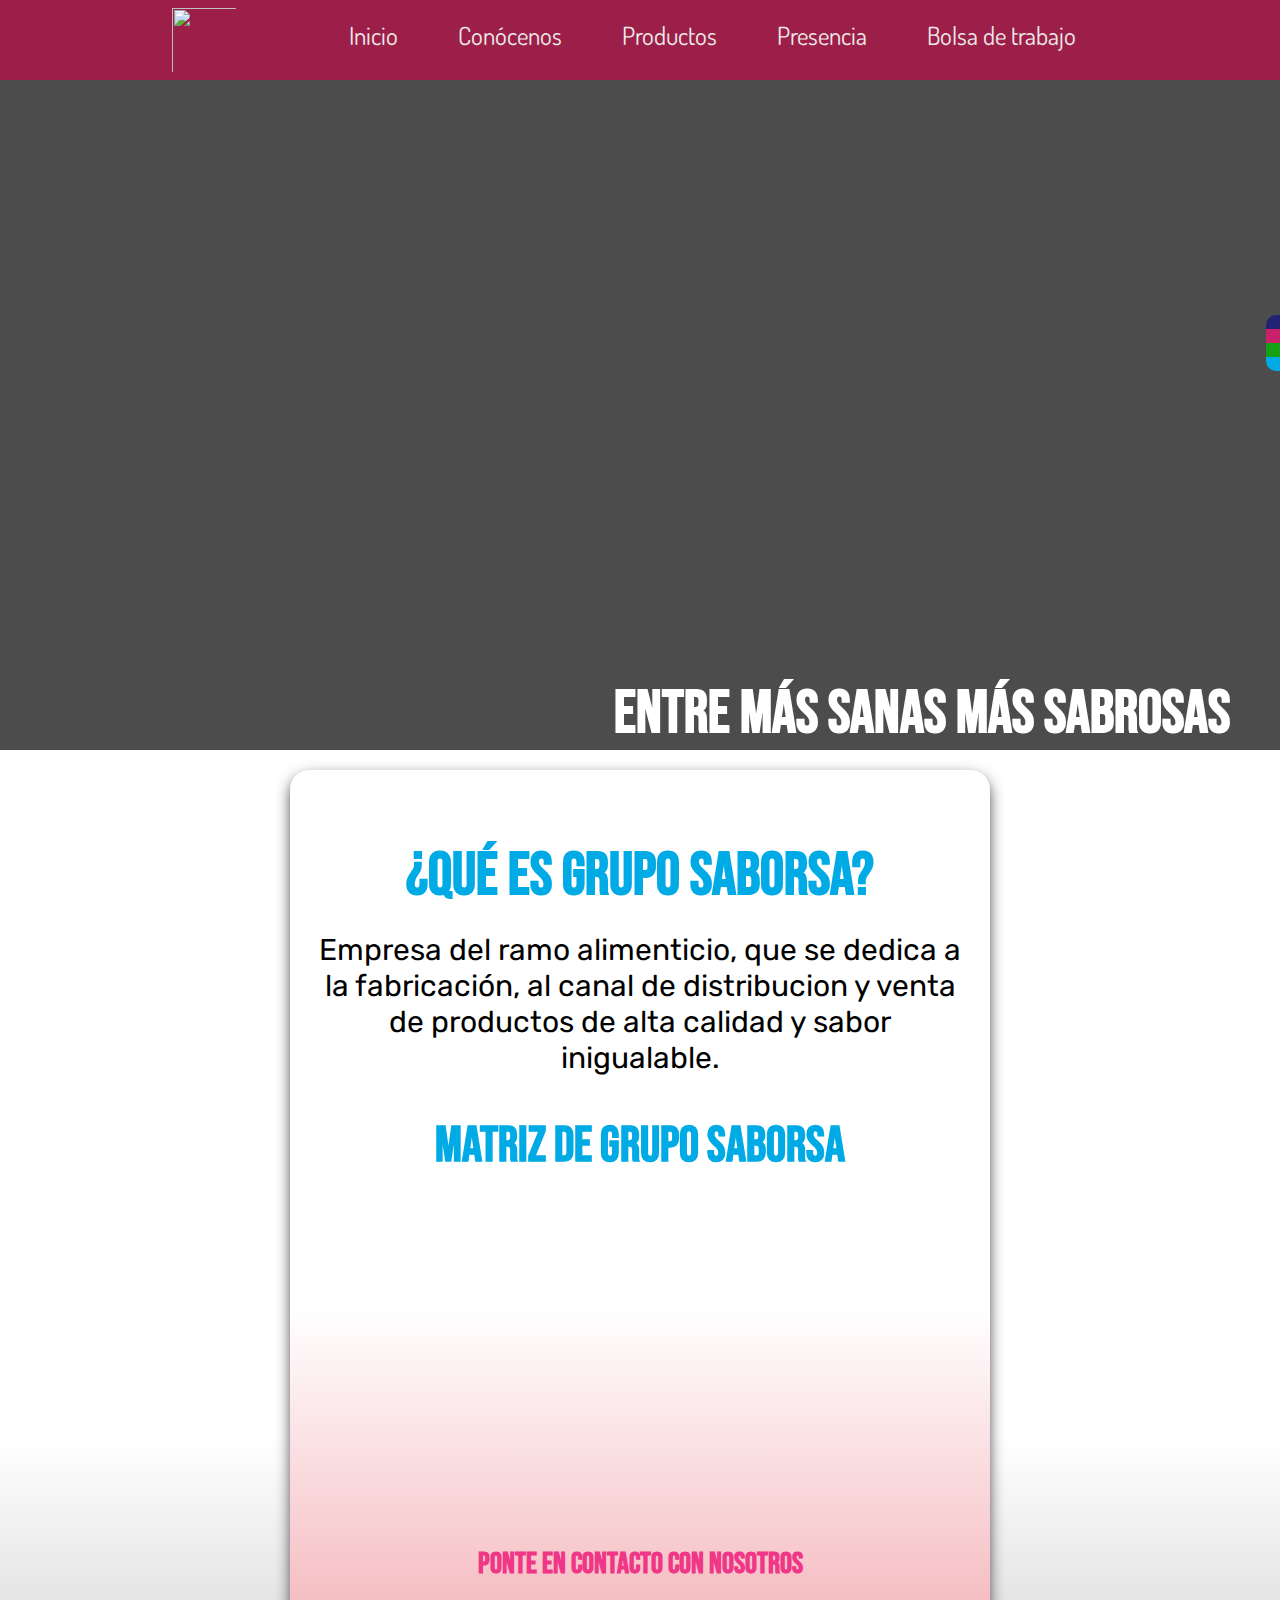
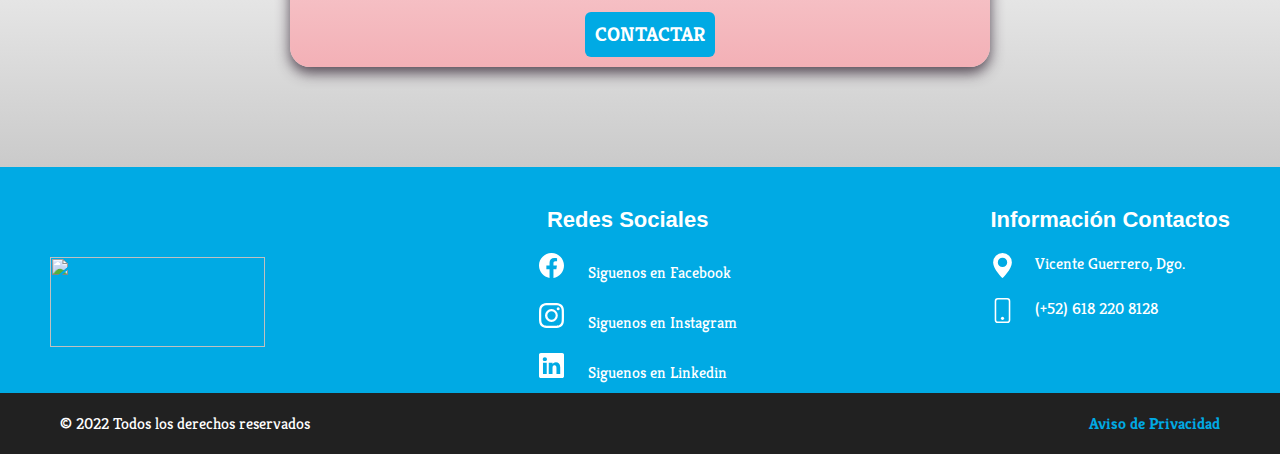
==== index.html @ 7514aa51 "Bolsa" ====
<!DOCTYPE html>
<html lang="en">

<head>
    <meta charset="UTF-8">
    <meta http-equiv="X-UA-Compatible" content="IE=edge">
    <meta name="viewport" content="width=device-width, initial-scale=1.0">
    <title>Grupo Saborsa</title>


    
   
    <!--tipo de letra sacada de google font-->
    <link rel="preconnect" href="https://fonts.googleapis.com">
    <link rel="preconnect" href="https://fonts.gstatic.com" crossorigin>
   
    <link href="https://fonts.googleapis.com/css2?family=Roboto&display=swap" rel="stylesheet">
    <link href="https://fonts.googleapis.com/css2?family=Bebas+Neue&display=swap" rel="stylesheet">
    <link href="https://fonts.googleapis.com/css2?family=Dosis&display=swap" rel="stylesheet">
    <link href="https://fonts.googleapis.com/css2?family=Rubik&display=swap" rel="stylesheet">
    <!---->
  

    


    <link
        href="https://fonts.googleapis.com/css2?family=Kreon:wght@400;700&family=Krub:wght@400;700&family=Staatliches&display=swap"
        rel="stylesheet">
    <!--tipo de letra sacada de google font-->

    <!--Iconos (Hamburguesa y social bar)-->
    <script src="https://kit.fontawesome.com/2c9258359f.js" crossorigin="anonymous"></script>

    <!--Mandamos llamar las hojas de estilo-->
    <link rel="stylesheet" href="fonts.css">
    <link rel="stylesheet" href="css/normalize.css">
    
      
    <!--Para que el sitio web o la hoja cargue mas rapido-->
    <link rel="preload" href="css/styleind.css" as="stlye">
    <link href="css/styleind.css" rel="stylesheet">
    <script defer src="index.js"></script>
    <meta name="viewport" content="width=device-width, initial-scale=1.0">
    <!--Para enlazar la hoja de stilo de index y que se refleje el diseño-->
</head>

<body>
    <!--NAVEGACION PRINCIPAL-->
    <header class="header">
        <nav class="nav">
        <a href="index.html" class="logo nav-link"><img src="img/LogoSBRSA.svg" alt=""></a>
        <button class="nav-toggle" aria-label="Abrir menú">
            <i class="fa-solid fa-bars"></i>
        </button>       
         <ul class="nav-menu nav-menu_visible">
            <li class="nav-menu-item">
                
                <a href="index.html" class="nav-menu-linkc1 nav-menu-link nav-link nav-menu-link_active">Inicio </a>
            </li>
            <li class="nav-menu-item">
                <a href="nosotros.html" class="nav-menu-linkc2 nav-menu-link nav-link nav-menu-link_active">Conócenos</a>
            </li>
            <li class="nav-menu-item">
                <a href="productos.html" class="nav-menu-linkc3 nav-menu-link nav-link nav-menu-link_active">Productos</a>
            </li>
            <li class="nav-menu-item">
                <a href="presencia.html" class="nav-menu-linkc4 nav-menu-link nav-link nav-menu-link_active">Presencia</a>
            </li>
            <li class="nav-menu-item">
                <a href="bolsa.html" class="nav-menu-linkc5 nav-menu-link nav-link nav-menu-link_active">Bolsa de trabajo</a>
            </li>
            </ul>
        </nav>
    </header>
    <div class="social-bar">
        <a href="https://www.facebook.com/Grupo-Saborsa-110741377247389/" class="icon icon-facebook" target="_blank"></a>
        <a href="https://www.instagram.com/gruposaborsa/?hl=es" class="icon icon-instagram" target="_blank"></a>
        <a href="https://api.whatsapp.com/send?phone=+526182208128" class="icon icon-whatsapp" target="_blank"></a>
        <a href="https://www.linkedin.com/in/marteking-gruposaborsa-627832205" class="icon icon-linkedin" target="_blank"></a>
    </div>
    <!--TERMINA NAVEGACION-->



    <section class="imagenlog">
        <div class="contenido-imagenlog">
            <!--insertar aquí imagen principal-->
            <h1 class="titulo-blanco">Entre más sanas más sabrosas</h1>
            <!--slogan-->
        </div>
    </section>

    <main class="contenedor sombra">
        <section>
            <div class="informacion-principal">
                <h2>¿Qué es Grupo Saborsa?</h2>
                <p id="parrafo1"> Empresa del ramo
                    alimenticio, que se dedica a la fabricación,
                    al canal de distribucion y venta de productos de alta
                    calidad y sabor inigualable.</p>
            </div>
        </section>

        <section>
            <h3>Matriz de Grupo Saborsa</h3>
            <!--insertar mapa-->
            <!--GOOGLE MAPS-->


        </section>

        <iframe class="contenedor maps"
            src="https://www.google.com/maps/embed?pb=!1m18!1m12!1m3!1d3652.451472829646!2d-103.99007168574595!3d23.731274695425153!2m3!1f0!2f0!3f0!3m2!1i1024!2i768!4f13.1!3m3!1m2!1s0x869b68dc597d73ab%3A0xc7b561f9e8194138!2sFrancisco%20I.%20Madero%20115%2C%20Zona%20Centro%2C%2034890%20Vicente%20Guerrero%2C%20Dgo.!5e0!3m2!1ses!2smx!4v1644971127202!5m2!1ses!2smx"
            width="400" height="300" style="border:0;" allowfullscreen="" loading="lazy"></iframe>


        <section>
            <h4>Ponte en contacto con nosotros</h4>
            
        </section>

        <a class="botonContacto" href="mailto:contacto@saborsa.mx">Contactar</a>

       
    </main>

    <!--PIE DE PÁGINA-->

    <!--AQUÍ EMPIEZA EL PIE DE PÁGINA-->
    <footer>
        <div class="container-principal">
            <div class="container">
                <!--LOGO-->
                <div class="colum1">
                    <img src="img/saborsablancas.png" class="saborsa-final">
                </div>
                <!--REDES SOCIALES-->
                <div class="colum2">
                    <h5>
                        Redes Sociales
                    </h5>
                    <div class="fila">
                       <a href="https://www.facebook.com/Grupo-Saborsa-110741377247389/"> <svg xmlns="http://www.w3.org/2000/svg" width="25" height="25" fill="currentColor"
                            class="bi bi-facebook formatoicon" viewBox="0 0 16 16">
                            <path
                                d="M16 8.049c0-4.446-3.582-8.05-8-8.05C3.58 0-.002 3.603-.002 8.05c0 4.017 2.926 7.347 6.75 7.951v-5.625h-2.03V8.05H6.75V6.275c0-2.017 1.195-3.131 3.022-3.131.876 0 1.791.157 1.791.157v1.98h-1.009c-.993 0-1.303.621-1.303 1.258v1.51h2.218l-.354 2.326H9.25V16c3.824-.604 6.75-3.934 6.75-7.951z" />
                        </svg>
                        <label class="enlaceformato">Siguenos en Facebook </label></a>
                    </div>

                    <div class="fila">
                       <a href="https://www.instagram.com/gruposaborsa/?hl=es"> <svg xmlns="http://www.w3.org/2000/svg" width="25" height="25" fill="currentColor"
                            class="bi bi-instagram formatoicon" viewBox="0 0 16 16">
                            <path
                                d="M8 0C5.829 0 5.556.01 4.703.048 3.85.088 3.269.222 2.76.42a3.917 3.917 0 0 0-1.417.923A3.927 3.927 0 0 0 .42 2.76C.222 3.268.087 3.85.048 4.7.01 5.555 0 5.827 0 8.001c0 2.172.01 2.444.048 3.297.04.852.174 1.433.372 1.942.205.526.478.972.923 1.417.444.445.89.719 1.416.923.51.198 1.09.333 1.942.372C5.555 15.99 5.827 16 8 16s2.444-.01 3.298-.048c.851-.04 1.434-.174 1.943-.372a3.916 3.916 0 0 0 1.416-.923c.445-.445.718-.891.923-1.417.197-.509.332-1.09.372-1.942C15.99 10.445 16 10.173 16 8s-.01-2.445-.048-3.299c-.04-.851-.175-1.433-.372-1.941a3.926 3.926 0 0 0-.923-1.417A3.911 3.911 0 0 0 13.24.42c-.51-.198-1.092-.333-1.943-.372C10.443.01 10.172 0 7.998 0h.003zm-.717 1.442h.718c2.136 0 2.389.007 3.232.046.78.035 1.204.166 1.486.275.373.145.64.319.92.599.28.28.453.546.598.92.11.281.24.705.275 1.485.039.843.047 1.096.047 3.231s-.008 2.389-.047 3.232c-.035.78-.166 1.203-.275 1.485a2.47 2.47 0 0 1-.599.919c-.28.28-.546.453-.92.598-.28.11-.704.24-1.485.276-.843.038-1.096.047-3.232.047s-2.39-.009-3.233-.047c-.78-.036-1.203-.166-1.485-.276a2.478 2.478 0 0 1-.92-.598 2.48 2.48 0 0 1-.6-.92c-.109-.281-.24-.705-.275-1.485-.038-.843-.046-1.096-.046-3.233 0-2.136.008-2.388.046-3.231.036-.78.166-1.204.276-1.486.145-.373.319-.64.599-.92.28-.28.546-.453.92-.598.282-.11.705-.24 1.485-.276.738-.034 1.024-.044 2.515-.045v.002zm4.988 1.328a.96.96 0 1 0 0 1.92.96.96 0 0 0 0-1.92zm-4.27 1.122a4.109 4.109 0 1 0 0 8.217 4.109 4.109 0 0 0 0-8.217zm0 1.441a2.667 2.667 0 1 1 0 5.334 2.667 2.667 0 0 1 0-5.334z" />
                        
                         
                            </svg>
                       
                        <label>Siguenos en Instagram </label></a>
                    </div>

                    <div class="fila">
                       <a href="https://www.linkedin.com/in/marteking-gruposaborsa-627832205"> <svg xmlns="http://www.w3.org/2000/svg" width="25" height="25" fill="currentColor"
                            class="bi bi-linkedin formatoicon" viewBox="0 0 16 16">
                            <path
                                d="M0 1.146C0 .513.526 0 1.175 0h13.65C15.474 0 16 .513 16 1.146v13.708c0 .633-.526 1.146-1.175 1.146H1.175C.526 16 0 15.487 0 14.854V1.146zm4.943 12.248V6.169H2.542v7.225h2.401zm-1.2-8.212c.837 0 1.358-.554 1.358-1.248-.015-.709-.52-1.248-1.342-1.248-.822 0-1.359.54-1.359 1.248 0 .694.521 1.248 1.327 1.248h.016zm4.908 8.212V9.359c0-.216.016-.432.08-.586.173-.431.568-.878 1.232-.878.869 0 1.216.662 1.216 1.634v3.865h2.401V9.25c0-2.22-1.184-3.252-2.764-3.252-1.274 0-1.845.7-2.165 1.193v.025h-.016a5.54 5.54 0 0 1 .016-.025V6.169h-2.4c.03.678 0 7.225 0 7.225h2.4z" />
                        </svg>
                        <label>Siguenos en Linkedin </label></a>
                    </div>

                </div>
                <!--ubicacion y contacto-->
                <div class="colum3">
                    <h6>Información Contactos</h6>
                    <div class="fila2">
                        <svg xmlns="http://www.w3.org/2000/svg" width="25" height="25" fill="currentColor" class="bi bi-geo-alt-fill" viewBox="0 0 16 16">
                            <path d="M8 16s6-5.686 6-10A6 6 0 0 0 2 6c0 4.314 6 10 6 10zm0-7a3 3 0 1 1 0-6 3 3 0 0 1 0 6z"/>
                          </svg>
                        <label>Vicente Guerrero, Dgo.</label>
                    </div>

                    <div class="fila2">
                        <svg xmlns="http://www.w3.org/2000/svg" width="25" height="25" fill="currentColor" class="bi bi-phone" viewBox="0 0 16 16">
                            <path d="M11 1a1 1 0 0 1 1 1v12a1 1 0 0 1-1 1H5a1 1 0 0 1-1-1V2a1 1 0 0 1 1-1h6zM5 0a2 2 0 0 0-2 2v12a2 2 0 0 0 2 2h6a2 2 0 0 0 2-2V2a2 2 0 0 0-2-2H5z"/>
                            <path d="M8 14a1 1 0 1 0 0-2 1 1 0 0 0 0 2z"/>
                          </svg>
                        <label>(+52) 618 220 8128 </label>
                    </div>
                </div>
            </div>
        </div>

            <div class="container-final">
                <div class="final">
                <div class="copyright">
                    © 2022 Todos los derechos reservados
                </div>

                <div class="politica">
                    <a href="https://drive.google.com/file/d/19NzWd7KpTtD-k-1HC-XoEVzoS2G-Fx98/view?usp=sharing"  target="_blank">Aviso de Privacidad </a>
                </div>
            </div>
        </div>
       
    </footer>


</body>

</html>
---- css/styleind.css ----
/*PARA DEFINIR PALETA DE COLORES*/
:root{
   --blnaco: #ffffff;
   --negro: #212121;
   --azulpastel: #00AAE4;
   --rosa: #F03687;
   --rosafondo: #f3b0b6;
   --verdepastel: #77dd77;
   --amarillopastel: #FFFE71;
   --grisclaro: #9c9c9c;


}

/*GLOBALES*/
html{
    font-size: 62.5%;
    box-sizing: border-box;
}
*, *:before, *:after {
   box-sizing: inherit;
 }


 /*AQUI EMPIEZA CODIGO DEL INDEX PRICIPAL*/

 /*contenedor para manejar la barra de navegación, ancho, etc*/
.contenedor{
   max-width: 70rem; /*mide la separacion entre las palabras de la navegacion, o sea que tanto de ancho toman*/
   margin: 0 auto; /**/
   text-align: center;
}

/*BOTON CONTACTO*/
.botonContacto {
   
   background-color: var(--azulpastel);
   color: var(--blnaco);
   padding: 1rem 1rem;
   
   font-size: 2rem;
   text-decoration: none;
   text-transform: uppercase; /*mayusculas*/
   font-weight: bold; /*negritas*/
   border-radius: .6rem;
   width: 100%;
  
   
}
@media (min-width: 768px) {
   .botonContacto{
      width: auto;
      
   }
   
}




.sombra{
   -webkit-box-shadow: 0px 6px 14px 0px rgba(64,50,64,0.87);
   -moz-box-shadow: 0px 6px 14px 0px rgba(64,50,64,0.87);
    box-shadow: 0px 6px 14px 0px rgba(64,50,64,0.87);
    background-image: linear-gradient(to top, var(--rosafondo) 0%, var(--blnaco)40%);  /*para degradado en el fondo de la pagina*/ /*to top significa de abajo hacia rriba el degradado */
    padding: 2rem;
    border-radius: 2rem;
    
}

body{
    font-size: 16px;
    font-family: 'Kreon', serif;
    background-image: linear-gradient(to top, var(--grisclaro) 0%, var(--blnaco)30%); /*para degradado en el fondo de la pagina*/ /*to top significa de abajo hacia rriba el degradado */
}

/*TIPOGRAFIA*/
h1{
    font-size: 6rem;

    
    font-family: 'Staatliches', cursive;
}

.titulo-blanco{
    color: var(--blnaco);
}



h2{
  font-size: 6rem;
   padding-top: 5rem;
   color: var(--azulpastel);
  
}

h3{
  
   font-size: 5rem;
   padding-top: 4rem;
   color: var(--azulpastel);
}

h4{
    font-size: 3rem;
    padding-top: 7rem;
    padding-bottom: 4rem;
    color: var(--rosa);
}

h1,h2,h3,h4{
   font-family: 'Bebas Neue', cursive;
   text-align: center;
}



#parrafo1{
    padding-top: 2rem;
   font-size: 3rem;
   text-align: center;
   text-align: center;
   font-family: 'Rubik', sans-serif;
    
}


    

       .imagenlog{ /*padre*/
         background-image: url(../img/papasinicio.png) ;
         background-repeat: no-repeat;
         background-size: cover;
         height: 750px;
         padding-top: 0px;
         margin-bottom: 2rem;
         position: static;
         
       }

       .contenido-imagenlog{ /*hijo*/
         position: static;
         background-color: rgb(0 0 0 / 70%); /*transparencia mejorada*/
         width: 100%;
         height: 100%;
   
         display: flex;
         flex-direction: column;
         align-items: flex-end;
         justify-content: end;
         padding-right: 50px;
         padding-left: 50px;
        
         
      }
       .maps {
           padding-top: 3rem;
         display: block; 
         text-align: center;
       }


   /*Social bar*/   

   .social-bar{
      position: fixed;
      right: 0;
      top: 35%;
      font-size: 2.5rem;
      display: flex;
      flex-direction: column;
      align-items: flex-end;
      z-index: 100;
  }
  
  .icon {
      color: #ffffff;
      text-decoration: none;
      padding: .7rem;    
      display: flex;
      transition: all .5s;
  }
 
 
  .icon-facebook {
      background: rgb(34, 34, 117);
  }
  .icon-whatsapp {
      background: rgb(21, 160, 21);
 
  }
 
  .icon-instagram {
  background: #c92069;
 
  }
 
  .icon-linkedin {
      background: var(--azulpastel);
  }
  .icon:first-child{
      border-radius: 1rem 0 0 0;
  }
  .icon:last-child {
     border-radius: 0 0 0 1rem;
  }
 .icon:hover {
     padding-right: 3rem;
     border-radius: 1rem 0 0 1rem;
     box-shadow: 0 0 .5rem rdga(0, 0, 0, 0.42);
 }
 /*Aquí termina el social bar*/

 *{
   padding: 0;
   margin: 0;
   box-sizing: border-box;
}

  
  .header{
         background-color: rgb(156, 31, 73);
         height: 80px;
         position: fixed;
         width: 100%;
         top: 0;
         left: 0;
  }
  .negritas-let{
     font-family: heebo;
     
     font-weight: bold;
  }
  .cursiva-let{
      font-size: 30px;
     text-align: center;
     font-family: 'satisfy', cursive;
     font-size: 4em;
     line-height: 0.9em;
     color: #FF66C2;
  }
  .nav{
 display: flex;
 justify-content: space-between;
 
 max-width: 992px;
 margin: 0 auto;
  }
  .nav-link{
      color: rgb(238, 232, 232);
      text-decoration: none;
      font-family: 'Dosis', sans-serif;
      font-size: 25px;
  }
  
 
  .logo img{
   float: left;
   padding: 8px;
     width: 80px;
     height: 80px;
  }
 
  .nav-menu{
      display: flex;
      margin-right: 40px;
      list-style: none;
  }
  .nav-menu-item{
      font-size: 15px;
      margin: 0 10px;
      line-height: 70px;
     
      width: max-content;
 
  }
  .nav-menu-link{
      padding: 20px 10px;
      border-radius: 14px;
     
  }
  .nav-menu-linkc1:hover{
      background-color: var(--verdepastel);
      color: var(--negro);
 
      transition: .5s;
  }
  .nav-menu-linkc2:hover{
     background-color: var(--azulpastel);
     color: var(--negro);
 
     transition: .5s;
 }
 .nav-menu-linkc3:hover{
     background-color: var(--rosa);
     color: var(--negro);
 
     transition: .5s;
 }
 .nav-menu-linkc4:hover{
     background-color: var(--amarillopastel);
     color: var(--negro);
 
     transition: .5s;
 }
 .nav-menu-linkc5:hover{
     background-color: white;
     color: var(--negro);
 
     transition: .5s;
 }
 
 .nav-toggle{
     color: #ffffff;
     background: none;
     border: none;
     font-size: 30px;
     padding: 0 20px;
     line-height: 60px;
     cursor: pointer;
     display: none;
     
 }
 @media (max-width: 508px){
     .social-bar{
         display: none;
     }
     body{
         padding-top: 50px;
         background-color: #c507ff;
     }
     
 }
 @media (max-width: 768px){
     .social-bar{
         display: none;
     }
     body{
         padding-top: 70px;
         background-color: #00AAE4;
     }
     
     .header{
         
         height: 70px;
     }
     
     .logo img{
     
         padding: 8px;
           width: 70px;
           height: 70px;
        }
 
     .nav-menu{
          flex-direction: column;
          align-items: center;
          margin-right: 0px;
          background-color: rgb(187, 92, 128);
          position: fixed;
          left: 0;
          top: 70px;
          width: 100%;
          padding: 10px 0;
          height: calc(100% - 60px);
          overflow-y: auto;
          left: 100%;
          transition: left 0.3s;    
     }
     .nav-menu-item{
          line-height: 70px;
     }
    
 
  .nav-menu-linkc1:hover, .nav-menuc1-link_active {
      background: none;
     color: var(--verdepastel);
 
    
  }
  .nav-menu-linkc2:hover, .nav-menuc2-link_active{
     background: none;
     color: var(--azulpastel);
 
     
 }
 .nav-menu-linkc3:hover, .nav-menuc3-link_active{
     background: none;
    color: var(--rosa);
 
     
 }
 .nav-menu-linkc4:hover, .nav-menuc4-link_active{
     background: none;
     color: var(--amarillopastel);
     
 }
 .nav-menu-linkc5:hover, .nav-menuc5-link_active{
     background: none;
     color: var(--negro);
     
 }
 
 
 .nav-toggle{
     display: block;
     
 }
 .nav-menu_visible{
 left: 0;
 }
 
 .nav-toggle:focus:not(:focus-visible){
 outline: none;
 }
 
 
  }
   /* TERMINA ESTILOS PARA INDEX NOSOTROS*/


    /*:::PIE DE PAGINA:::*/
       
    .saborsa-final{
        width: 215px;
        height: 90px;
     }
     
     
     footer{
         width: 100%;
         background-color: var(--azulpastel);
         color: var(--blnaco);
         margin-top: 100px;
         
         
    
         
     }
    
     .container-principal{
         width: 100%;
         max-width: 1200px;
         margin: auto;
         
     }
    
     .container{

         display: flex;
         text-align: center;
         justify-content: space-between; /*espacio entre las columnas del contenedor*/
         padding: 10px; /*hacer el contenedor del footer mas pequeño de altura*/
         }
    
        
    
    
    
     .colum1, .colum2, .colum3{
         max-width: 400px;
         padding-top: 30px;
         
        
    }
    
    .colum1, .saborsa-final{
        display: block;
        margin-top: 25px;
        
        justify-content: space-between;
    }
    

    
    .colum2 h5{
        font-size: 22px;
        font-family: 'Lucida Sans', 'Lucida Sans Regular', 'Lucida Grande', 'Lucida Sans Unicode', Geneva, Verdana, sans-serif;
        text-align: center;
       
    }
    
    .fila{
      margin-top: 20px;  
      display: flex;
      
    }

    
    
    .fila label{
        margin-top: 0px;
        margin-left: 20px;
        text-decoration: none;
        color: var(--blnaco);
    }

    .formatoicon{
        color: var(--blnaco);
    }
    
    
   
    
    .colum3 h6{
      
        font-size: 22px;
        font-family: 'Lucida Sans', 'Lucida Sans Regular', 'Lucida Grande', 'Lucida Sans Unicode', Geneva, Verdana, sans-serif;
        text-align: center;
    }
    
    .fila2{
        margin-top: 20px;
        display: flex;
    
    }
    .fila2 label, a{
       margin-top: 0px;
       margin-left: 20px;
       text-decoration: none;

    }

    .enlaceformato{
         
    }
   
    
    .container-final{
        width: 100%;
        background-color: #212121;
        
        
        
    
    }
    
    .final{
        max-width: 1200px;
        margin: auto;
        display: flex;
        justify-content: space-between;
        padding: 20px;
    }
    
    .copyright{
        color: var(--blnaco);
    }
    
    .politica a{
        text-decoration: none;
        color: var(--azulpastel);
        font-weight: bold;
        font-size: 1.6rem;
    }
    
    @media screen and (max-width: 1100px ) {
     .container{
         flex-wrap: wrap ;
          
     }
     
     .colum2, .colum3{
         margin-top: 40px;
        
     }
     
  }
/*AQUÍ TERMINA EL PIE DE PÁGINA*/
---- css/styleind.css ----
/*PARA DEFINIR PALETA DE COLORES*/
:root{
   --blnaco: #ffffff;
   --negro: #212121;
   --azulpastel: #00AAE4;
   --rosa: #F03687;
   --rosafondo: #f3b0b6;
   --verdepastel: #77dd77;
   --amarillopastel: #FFFE71;
   --grisclaro: #9c9c9c;


}

/*GLOBALES*/
html{
    font-size: 62.5%;
    box-sizing: border-box;
}
*, *:before, *:after {
   box-sizing: inherit;
 }


 /*AQUI EMPIEZA CODIGO DEL INDEX PRICIPAL*/

 /*contenedor para manejar la barra de navegación, ancho, etc*/
.contenedor{
   max-width: 70rem; /*mide la separacion entre las palabras de la navegacion, o sea que tanto de ancho toman*/
   margin: 0 auto; /**/
   text-align: center;
}

/*BOTON CONTACTO*/
.botonContacto {
   
   background-color: var(--azulpastel);
   color: var(--blnaco);
   padding: 1rem 1rem;
   
   font-size: 2rem;
   text-decoration: none;
   text-transform: uppercase; /*mayusculas*/
   font-weight: bold; /*negritas*/
   border-radius: .6rem;
   width: 100%;
  
   
}
@media (min-width: 768px) {
   .botonContacto{
      width: auto;
      
   }
   
}




.sombra{
   -webkit-box-shadow: 0px 6px 14px 0px rgba(64,50,64,0.87);
   -moz-box-shadow: 0px 6px 14px 0px rgba(64,50,64,0.87);
    box-shadow: 0px 6px 14px 0px rgba(64,50,64,0.87);
    background-image: linear-gradient(to top, var(--rosafondo) 0%, var(--blnaco)40%);  /*para degradado en el fondo de la pagina*/ /*to top significa de abajo hacia rriba el degradado */
    padding: 2rem;
    border-radius: 2rem;
    
}

body{
    font-size: 16px;
    font-family: 'Kreon', serif;
    background-image: linear-gradient(to top, var(--grisclaro) 0%, var(--blnaco)30%); /*para degradado en el fondo de la pagina*/ /*to top significa de abajo hacia rriba el degradado */
}

/*TIPOGRAFIA*/
h1{
    font-size: 6rem;

    
    font-family: 'Staatliches', cursive;
}

.titulo-blanco{
    color: var(--blnaco);
}



h2{
  font-size: 6rem;
   padding-top: 5rem;
   color: var(--azulpastel);
  
}

h3{
  
   font-size: 5rem;
   padding-top: 4rem;
   color: var(--azulpastel);
}

h4{
    font-size: 3rem;
    padding-top: 7rem;
    padding-bottom: 4rem;
    color: var(--rosa);
}

h1,h2,h3,h4{
   font-family: 'Bebas Neue', cursive;
   text-align: center;
}



#parrafo1{
    padding-top: 2rem;
   font-size: 3rem;
   text-align: center;
   text-align: center;
   font-family: 'Rubik', sans-serif;
    
}


    

       .imagenlog{ /*padre*/
         background-image: url(../img/papasinicio.png) ;
         background-repeat: no-repeat;
         background-size: cover;
         height: 750px;
         padding-top: 0px;
         margin-bottom: 2rem;
         position: static;
         
       }

       .contenido-imagenlog{ /*hijo*/
         position: static;
         background-color: rgb(0 0 0 / 70%); /*transparencia mejorada*/
         width: 100%;
         height: 100%;
   
         display: flex;
         flex-direction: column;
         align-items: flex-end;
         justify-content: end;
         padding-right: 50px;
         padding-left: 50px;
        
         
      }
       .maps {
           padding-top: 3rem;
         display: block; 
         text-align: center;
       }


   /*Social bar*/   

   .social-bar{
      position: fixed;
      right: 0;
      top: 35%;
      font-size: 2.5rem;
      display: flex;
      flex-direction: column;
      align-items: flex-end;
      z-index: 100;
  }
  
  .icon {
      color: #ffffff;
      text-decoration: none;
      padding: .7rem;    
      display: flex;
      transition: all .5s;
  }
 
 
  .icon-facebook {
      background: rgb(34, 34, 117);
  }
  .icon-whatsapp {
      background: rgb(21, 160, 21);
 
  }
 
  .icon-instagram {
  background: #c92069;
 
  }
 
  .icon-linkedin {
      background: var(--azulpastel);
  }
  .icon:first-child{
      border-radius: 1rem 0 0 0;
  }
  .icon:last-child {
     border-radius: 0 0 0 1rem;
  }
 .icon:hover {
     padding-right: 3rem;
     border-radius: 1rem 0 0 1rem;
     box-shadow: 0 0 .5rem rdga(0, 0, 0, 0.42);
 }
 /*Aquí termina el social bar*/

 *{
   padding: 0;
   margin: 0;
   box-sizing: border-box;
}

  
  .header{
         background-color: rgb(156, 31, 73);
         height: 80px;
         position: fixed;
         width: 100%;
         top: 0;
         left: 0;
  }
  .negritas-let{
     font-family: heebo;
     
     font-weight: bold;
  }
  .cursiva-let{
      font-size: 30px;
     text-align: center;
     font-family: 'satisfy', cursive;
     font-size: 4em;
     line-height: 0.9em;
     color: #FF66C2;
  }
  .nav{
 display: flex;
 justify-content: space-between;
 
 max-width: 992px;
 margin: 0 auto;
  }
  .nav-link{
      color: rgb(238, 232, 232);
      text-decoration: none;
      font-family: 'Dosis', sans-serif;
      font-size: 25px;
  }
  
 
  .logo img{
   float: left;
   padding: 8px;
     width: 80px;
     height: 80px;
  }
 
  .nav-menu{
      display: flex;
      margin-right: 40px;
      list-style: none;
  }
  .nav-menu-item{
      font-size: 15px;
      margin: 0 10px;
      line-height: 70px;
     
      width: max-content;
 
  }
  .nav-menu-link{
      padding: 20px 10px;
      border-radius: 14px;
     
  }
  .nav-menu-linkc1:hover{
      background-color: var(--verdepastel);
      color: var(--negro);
 
      transition: .5s;
  }
  .nav-menu-linkc2:hover{
     background-color: var(--azulpastel);
     color: var(--negro);
 
     transition: .5s;
 }
 .nav-menu-linkc3:hover{
     background-color: var(--rosa);
     color: var(--negro);
 
     transition: .5s;
 }
 .nav-menu-linkc4:hover{
     background-color: var(--amarillopastel);
     color: var(--negro);
 
     transition: .5s;
 }
 .nav-menu-linkc5:hover{
     background-color: white;
     color: var(--negro);
 
     transition: .5s;
 }
 
 .nav-toggle{
     color: #ffffff;
     background: none;
     border: none;
     font-size: 30px;
     padding: 0 20px;
     line-height: 60px;
     cursor: pointer;
     display: none;
     
 }
 @media (max-width: 508px){
     .social-bar{
         display: none;
     }
     body{
         padding-top: 50px;
         background-color: #c507ff;
     }
     
 }
 @media (max-width: 768px){
     .social-bar{
         display: none;
     }
     body{
         padding-top: 70px;
         background-color: #00AAE4;
     }
     
     .header{
         
         height: 70px;
     }
     
     .logo img{
     
         padding: 8px;
           width: 70px;
           height: 70px;
        }
 
     .nav-menu{
          flex-direction: column;
          align-items: center;
          margin-right: 0px;
          background-color: rgb(187, 92, 128);
          position: fixed;
          left: 0;
          top: 70px;
          width: 100%;
          padding: 10px 0;
          height: calc(100% - 60px);
          overflow-y: auto;
          left: 100%;
          transition: left 0.3s;    
     }
     .nav-menu-item{
          line-height: 70px;
     }
    
 
  .nav-menu-linkc1:hover, .nav-menuc1-link_active {
      background: none;
     color: var(--verdepastel);
 
    
  }
  .nav-menu-linkc2:hover, .nav-menuc2-link_active{
     background: none;
     color: var(--azulpastel);
 
     
 }
 .nav-menu-linkc3:hover, .nav-menuc3-link_active{
     background: none;
    color: var(--rosa);
 
     
 }
 .nav-menu-linkc4:hover, .nav-menuc4-link_active{
     background: none;
     color: var(--amarillopastel);
     
 }
 .nav-menu-linkc5:hover, .nav-menuc5-link_active{
     background: none;
     color: var(--negro);
     
 }
 
 
 .nav-toggle{
     display: block;
     
 }
 .nav-menu_visible{
 left: 0;
 }
 
 .nav-toggle:focus:not(:focus-visible){
 outline: none;
 }
 
 
  }
   /* TERMINA ESTILOS PARA INDEX NOSOTROS*/


    /*:::PIE DE PAGINA:::*/
       
    .saborsa-final{
        width: 215px;
        height: 90px;
     }
     
     
     footer{
         width: 100%;
         background-color: var(--azulpastel);
         color: var(--blnaco);
         margin-top: 100px;
         
         
    
         
     }
    
     .container-principal{
         width: 100%;
         max-width: 1200px;
         margin: auto;
         
     }
    
     .container{

         display: flex;
         text-align: center;
         justify-content: space-between; /*espacio entre las columnas del contenedor*/
         padding: 10px; /*hacer el contenedor del footer mas pequeño de altura*/
         }
    
        
    
    
    
     .colum1, .colum2, .colum3{
         max-width: 400px;
         padding-top: 30px;
         
        
    }
    
    .colum1, .saborsa-final{
        display: block;
        margin-top: 25px;
        
        justify-content: space-between;
    }
    

    
    .colum2 h5{
        font-size: 22px;
        font-family: 'Lucida Sans', 'Lucida Sans Regular', 'Lucida Grande', 'Lucida Sans Unicode', Geneva, Verdana, sans-serif;
        text-align: center;
       
    }
    
    .fila{
      margin-top: 20px;  
      display: flex;
      
    }

    
    
    .fila label{
        margin-top: 0px;
        margin-left: 20px;
        text-decoration: none;
        color: var(--blnaco);
    }

    .formatoicon{
        color: var(--blnaco);
    }
    
    
   
    
    .colum3 h6{
      
        font-size: 22px;
        font-family: 'Lucida Sans', 'Lucida Sans Regular', 'Lucida Grande', 'Lucida Sans Unicode', Geneva, Verdana, sans-serif;
        text-align: center;
    }
    
    .fila2{
        margin-top: 20px;
        display: flex;
    
    }
    .fila2 label, a{
       margin-top: 0px;
       margin-left: 20px;
       text-decoration: none;

    }

    .enlaceformato{
         
    }
   
    
    .container-final{
        width: 100%;
        background-color: #212121;
        
        
        
    
    }
    
    .final{
        max-width: 1200px;
        margin: auto;
        display: flex;
        justify-content: space-between;
        padding: 20px;
    }
    
    .copyright{
        color: var(--blnaco);
    }
    
    .politica a{
        text-decoration: none;
        color: var(--azulpastel);
        font-weight: bold;
        font-size: 1.6rem;
    }
    
    @media screen and (max-width: 1100px ) {
     .container{
         flex-wrap: wrap ;
          
     }
     
     .colum2, .colum3{
         margin-top: 40px;
        
     }
     
  }
/*AQUÍ TERMINA EL PIE DE PÁGINA*/
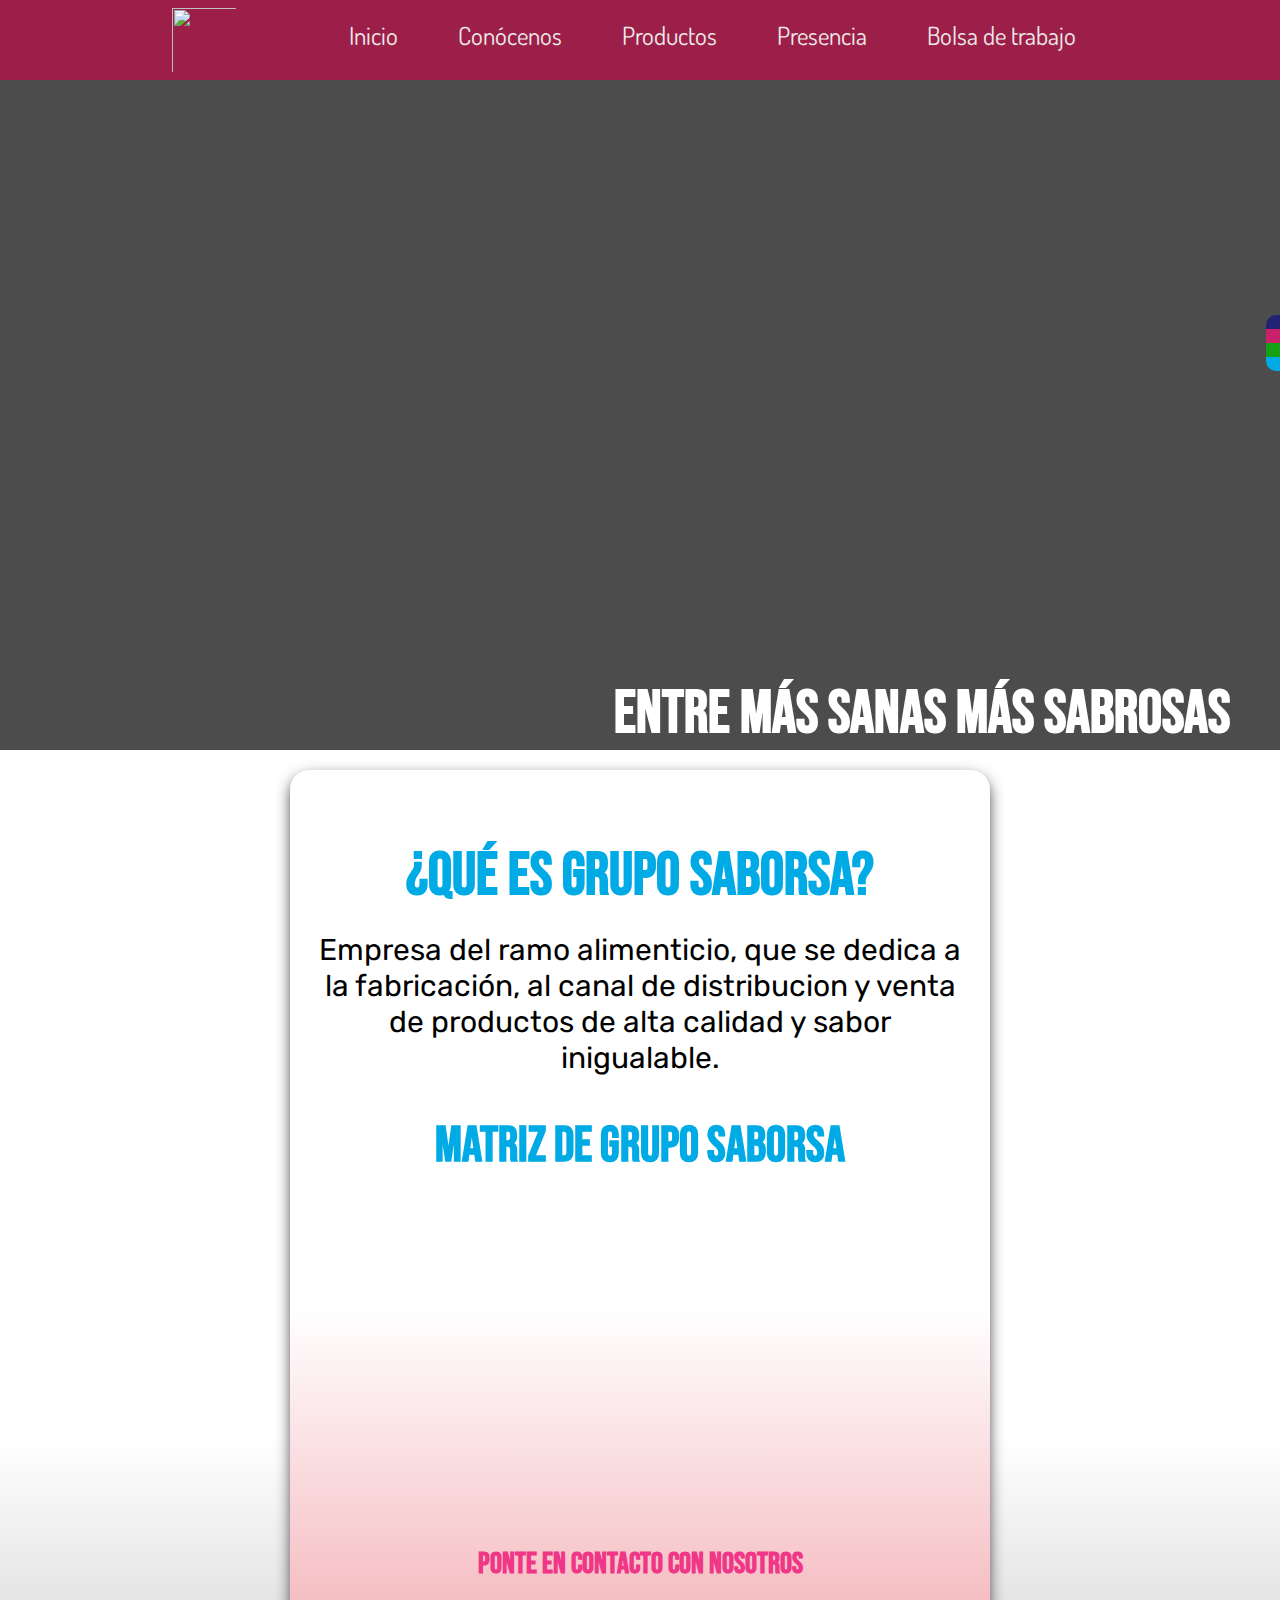
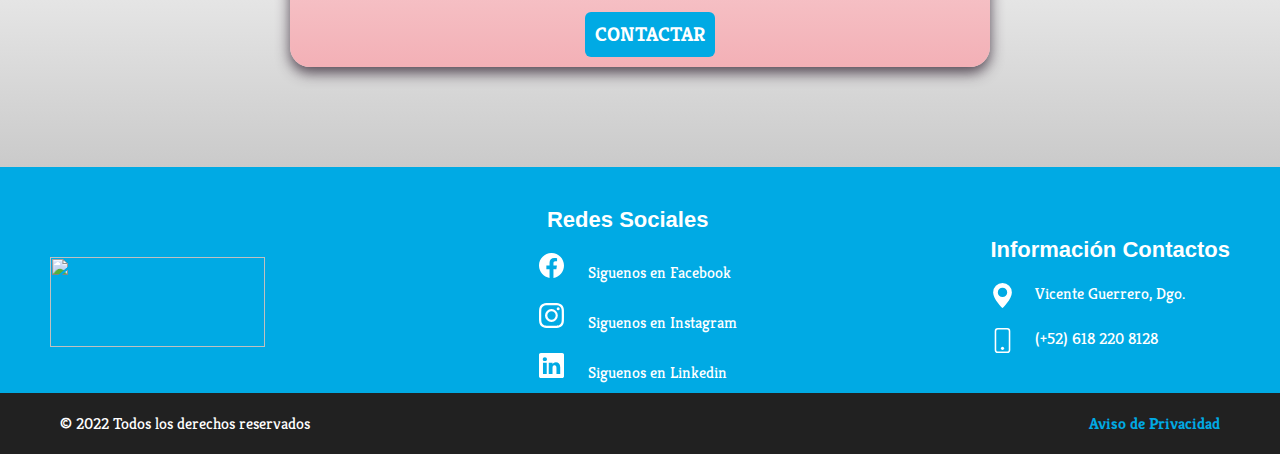
==== commit 4b1f1b82: "index" ====
--- a/index.html
+++ b/index.html
@@ -95,7 +95,7 @@
         <section>
             <div class="informacion-principal">
                 <h2>¿Qué es Grupo Saborsa?</h2>
-                <p id="parrafo1"> Empresa del ramo
+                <p id="parrafo1" class="unselectable"> Empresa del ramo
                     alimenticio, que se dedica a la fabricación,
                     al canal de distribucion y venta de productos de alta
                     calidad y sabor inigualable.</p>
--- a/css/styleind.css
+++ b/css/styleind.css
@@ -11,6 +11,13 @@
 
 
 }
+
+.unselectable {
+    -webkit-user-select: none;  /* Chrome all / Safari all */
+    -moz-user-select: none;     /* Firefox all */
+    -ms-user-select: none;      /* IE 10+ */
+    user-select: none;          /* Likely future */      
+  }
 
 /*GLOBALES*/
 html{
@@ -464,6 +471,10 @@
          
         
     }
+
+    .colum3{
+        align-self: center;
+    }
     
     .colum1, .saborsa-final{
         display: block;
--- a/css/styleind.css
+++ b/css/styleind.css
@@ -11,6 +11,13 @@
 
 
 }
+
+.unselectable {
+    -webkit-user-select: none;  /* Chrome all / Safari all */
+    -moz-user-select: none;     /* Firefox all */
+    -ms-user-select: none;      /* IE 10+ */
+    user-select: none;          /* Likely future */      
+  }
 
 /*GLOBALES*/
 html{
@@ -464,6 +471,10 @@
          
         
     }
+
+    .colum3{
+        align-self: center;
+    }
     
     .colum1, .saborsa-final{
         display: block;
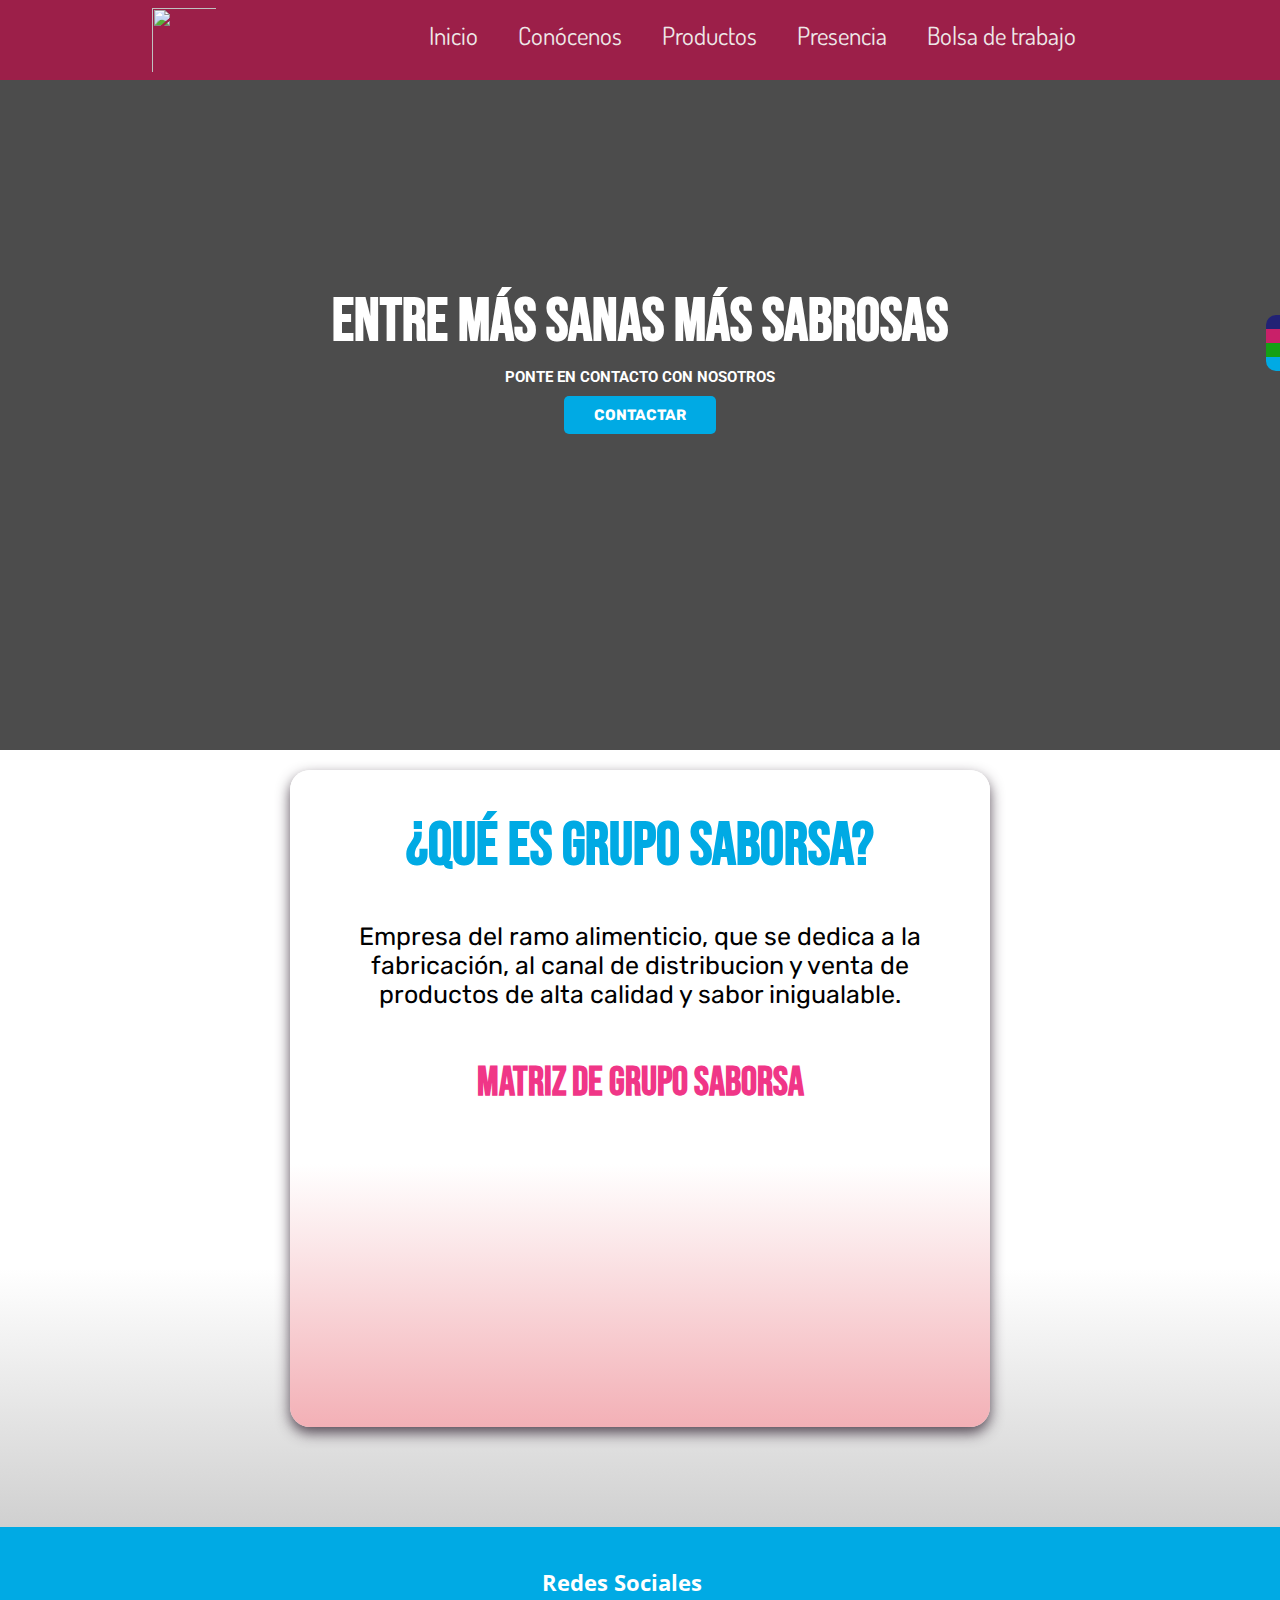
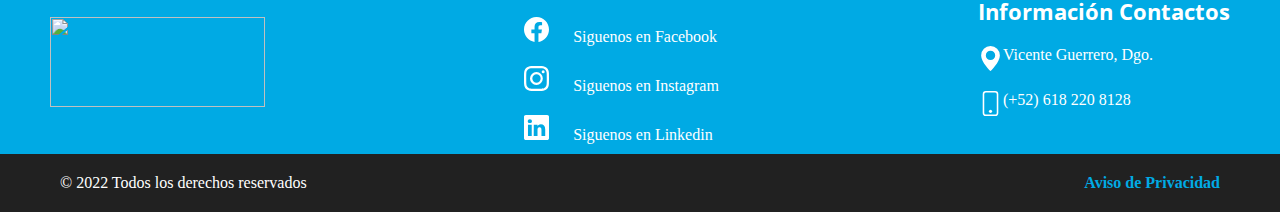
==== commit 97c7ba9c: "productos" ====
--- a/index.html
+++ b/index.html
@@ -18,6 +18,9 @@
     <link href="https://fonts.googleapis.com/css2?family=Bebas+Neue&display=swap" rel="stylesheet">
     <link href="https://fonts.googleapis.com/css2?family=Dosis&display=swap" rel="stylesheet">
     <link href="https://fonts.googleapis.com/css2?family=Rubik&display=swap" rel="stylesheet">
+    <link href="https://fonts.googleapis.com/css2?family=Open+Sans&display=swap" rel="stylesheet"> 
+
+    <link href="https://fonts.googleapis.com/css2?family=Libre+Baskerville&display=swap" rel="stylesheet">
     <!---->
   
 
@@ -82,20 +85,27 @@
     <!--TERMINA NAVEGACION-->
 
 
-
+  
     <section class="imagenlog">
         <div class="contenido-imagenlog">
             <!--insertar aquí imagen principal-->
-            <h1 class="titulo-blanco">Entre más sanas más sabrosas</h1>
+            <h1 class="fuente-principal color-blanco tamaño60">Entre más sanas más sabrosas</h1>
             <!--slogan-->
+            <h2 class="funte-secundaria color-blanco tamaño15 pad-top15 mayusculas ">Ponte en contacto con nosotros</h2>
+
+    <a class="botonContacto" href="mailto:contacto@saborsa.mx">Contactar</a>
         </div>
     </section>
+
+    
+   
+
 
     <main class="contenedor sombra">
         <section>
             <div class="informacion-principal">
-                <h2>¿Qué es Grupo Saborsa?</h2>
-                <p id="parrafo1" class="unselectable"> Empresa del ramo
+                <h3 class="fuente-principal tamaño60 color-azul pad-top2 alineacion-centrada">¿Qué es Grupo Saborsa?</h3>
+                <p id="parrafo1" class="unselectable pad-top2 funte-parrafo tamaño25 alineacion-centrada"> Empresa del ramo
                     alimenticio, que se dedica a la fabricación,
                     al canal de distribucion y venta de productos de alta
                     calidad y sabor inigualable.</p>
@@ -103,11 +113,8 @@
         </section>
 
         <section>
-            <h3>Matriz de Grupo Saborsa</h3>
-            <!--insertar mapa-->
+            <h4 class="fuente-principal tamaño4 pad-top3 color-rosa alineacion-centrada">Matriz de Grupo Saborsa</h4>
             <!--GOOGLE MAPS-->
-
-
         </section>
 
         <iframe class="contenedor maps"
@@ -115,12 +122,7 @@
             width="400" height="300" style="border:0;" allowfullscreen="" loading="lazy"></iframe>
 
 
-        <section>
-            <h4>Ponte en contacto con nosotros</h4>
-            
-        </section>
-
-        <a class="botonContacto" href="mailto:contacto@saborsa.mx">Contactar</a>
+        
 
        
     </main>
@@ -137,7 +139,7 @@
                 </div>
                 <!--REDES SOCIALES-->
                 <div class="colum2">
-                    <h5>
+                    <h5 class="tamaño22 alineacion-centrada fuente-footerTitulo">
                         Redes Sociales
                     </h5>
                     <div class="fila">
@@ -173,7 +175,7 @@
                 </div>
                 <!--ubicacion y contacto-->
                 <div class="colum3">
-                    <h6>Información Contactos</h6>
+                    <h6 class="tamaño22 alineacion-centrada fuente-footerTitulo">Información Contactos</h6>
                     <div class="fila2">
                         <svg xmlns="http://www.w3.org/2000/svg" width="25" height="25" fill="currentColor" class="bi bi-geo-alt-fill" viewBox="0 0 16 16">
                             <path d="M8 16s6-5.686 6-10A6 6 0 0 0 2 6c0 4.314 6 10 6 10zm0-7a3 3 0 1 1 0-6 3 3 0 0 1 0 6z"/>
--- a/css/styleind.css
+++ b/css/styleind.css
@@ -31,45 +31,19 @@
 
  /*AQUI EMPIEZA CODIGO DEL INDEX PRICIPAL*/
 
- /*contenedor para manejar la barra de navegación, ancho, etc*/
-.contenedor{
+ 
+.contenedor{/*contenedor para manejar la barra de navegación, ancho, etc*/
    max-width: 70rem; /*mide la separacion entre las palabras de la navegacion, o sea que tanto de ancho toman*/
    margin: 0 auto; /**/
    text-align: center;
 }
-
-/*BOTON CONTACTO*/
-.botonContacto {
-   
-   background-color: var(--azulpastel);
-   color: var(--blnaco);
-   padding: 1rem 1rem;
-   
-   font-size: 2rem;
-   text-decoration: none;
-   text-transform: uppercase; /*mayusculas*/
-   font-weight: bold; /*negritas*/
-   border-radius: .6rem;
-   width: 100%;
-  
-   
-}
-@media (min-width: 768px) {
-   .botonContacto{
-      width: auto;
-      
-   }
-   
-}
-
-
-
 
 .sombra{
    -webkit-box-shadow: 0px 6px 14px 0px rgba(64,50,64,0.87);
    -moz-box-shadow: 0px 6px 14px 0px rgba(64,50,64,0.87);
     box-shadow: 0px 6px 14px 0px rgba(64,50,64,0.87);
-    background-image: linear-gradient(to top, var(--rosafondo) 0%, var(--blnaco)40%);  /*para degradado en el fondo de la pagina*/ /*to top significa de abajo hacia rriba el degradado */
+   
+    background-image: linear-gradient(to top, #f3b0b6 0%, #ffffff 40%);  /*para degradado en el fondo de la pagina*/ /*to top significa de abajo hacia rriba el degradado */
     padding: 2rem;
     border-radius: 2rem;
     
@@ -77,95 +51,145 @@
 
 body{
     font-size: 16px;
-    font-family: 'Kreon', serif;
-    background-image: linear-gradient(to top, var(--grisclaro) 0%, var(--blnaco)30%); /*para degradado en el fondo de la pagina*/ /*to top significa de abajo hacia rriba el degradado */
+   
+    background-image: linear-gradient(to top, var(--grisclaro) 0%, #ffffff 30%); /*para degradado en el fondo de la pagina*/ /*to top significa de abajo hacia rriba el degradado */
 }
 
 /*TIPOGRAFIA*/
-h1{
+.fuente-principal{ /*Para titulos*/
+   
+    font-family: 'Bebas Neue', cursive;
+}
+.funte-secundaria{/*Para titulos secundarios*/
+  
+    font-family: 'Roboto', sans-serif;
+    padding-top: 1rem;
+}
+
+.funte-parrafo{ /*Para párrafos*/
+    font-family: 'Rubik', sans-serif;
+}
+
+.fuente-footerTitulo{
+    font-family: 'Open Sans', sans-serif;
+}
+
+/*TAMA{O TiPOGRAFIA*/
+.tamaño60{ /**/
     font-size: 6rem;
-
-    
-    font-family: 'Staatliches', cursive;
-}
-
-.titulo-blanco{
+}
+.tamaño21{
+    font-size: 2.1; /*22px*/
+}
+
+.tamaño22{
+    font-size: 2.2rem; /*22px*/
+}
+.tamaño15{
+    font-size: 1.5rem;
+}
+.tamaño16{
+    font-size: 1.6rem;
+}
+.mayusculas{
+    text-transform: uppercase; /*mayusculas*/
+}
+.tamaño4{
+    font-size: 4rem; 
+}
+
+.tamaño23{
+    font-size: 2.3rem;
+  }
+.tamaño25{
+   font-size: 2.5rem;
+ }
+
+ .tamaño27{
+    font-size: 2.7rem;
+  }
+
+ /*ALINEACIÓN*/
+ .alineacion-centrada{
+    text-align: center;
+}
+
+/*COLORES*/
+.color-blanco{
     color: var(--blnaco);
 }
-
-
-
-h2{
-  font-size: 6rem;
-   padding-top: 5rem;
-   color: var(--azulpastel);
-  
-}
-
-h3{
-  
-   font-size: 5rem;
-   padding-top: 4rem;
-   color: var(--azulpastel);
-}
-
-h4{
-    font-size: 3rem;
-    padding-top: 7rem;
-    padding-bottom: 4rem;
+.color-azul {
+    color: var(--azulpastel);
+}
+.color-rosa{
     color: var(--rosa);
 }
 
-h1,h2,h3,h4{
-   font-family: 'Bebas Neue', cursive;
-   text-align: center;
-}
-
-
-
-#parrafo1{
-    padding-top: 2rem;
-   font-size: 3rem;
-   text-align: center;
-   text-align: center;
-   font-family: 'Rubik', sans-serif;
-    
-}
-
-
-    
-
-       .imagenlog{ /*padre*/
-         background-image: url(../img/papasinicio.png) ;
-         background-repeat: no-repeat;
-         background-size: cover;
-         height: 750px;
-         padding-top: 0px;
-         margin-bottom: 2rem;
-         position: static;
-         
-       }
-
-       .contenido-imagenlog{ /*hijo*/
-         position: static;
-         background-color: rgb(0 0 0 / 70%); /*transparencia mejorada*/
-         width: 100%;
-         height: 100%;
+/*PADDINGS*/
+.pad-top1{
+    padding-top: 15rem;
+}
+.pad-top2{
+    padding: 2rem;
+ }
+ .pad-top3{
+     padding-top: 3rem;
+ }
+
+/*BOTON CONTACTO*/
+.botonContacto {
    
-         display: flex;
-         flex-direction: column;
-         align-items: flex-end;
-         justify-content: end;
-         padding-right: 50px;
-         padding-left: 50px;
-        
-         
-      }
-       .maps {
-           padding-top: 3rem;
-         display: block; 
-         text-align: center;
-       }
+    background-color: var(--azulpastel);
+    color: var(--blnaco);
+    padding: 1rem 3rem;
+    margin-top: 1rem;
+    margin-bottom: 3rem;
+    font-size: 1.5rem;
+    font-family: 'Rubik', sans-serif;
+    text-decoration: none;
+    text-transform: uppercase; /*mayusculas*/
+    font-weight: bold; /*negritas*/
+    border-radius: .5rem;
+    width: 90%;
+    text-align: center;
+   
+    
+ }
+ @media (min-width: 768px) {
+    .botonContacto{
+       width: auto;
+       
+    }
+    
+ }
+ .imagenlog { /*padre*/
+     background-image: url(../img/papasinicio.png) ;
+     background-repeat: no-repeat;
+     background-size: cover;
+     height: 750px;
+     padding-top: 0px;
+     margin-bottom: 2rem;
+     position: static;  
+ }
+
+.contenido-imagenlog{ /*hijo*/
+     position: static;
+     background-color: rgb(0 0 0 / 70%); /*transparencia mejorada*/
+     width: 100%;
+     height: 100%;
+     display: flex;
+     flex-direction: column;
+     align-items: center;
+     justify-content: center;
+     padding-right: 50px;
+     padding-left: 50px;    
+ }
+
+ .maps {
+     padding-top: 3rem;
+    display: block; 
+    text-align: center;
+ }
 
 
    /*Social bar*/   
@@ -427,7 +451,7 @@
    /* TERMINA ESTILOS PARA INDEX NOSOTROS*/
 
 
-    /*:::PIE DE PAGINA:::*/
+/*:::PIE DE PAGINA:::*/
        
     .saborsa-final{
         width: 215px;
@@ -441,16 +465,12 @@
          color: var(--blnaco);
          margin-top: 100px;
          
-         
-    
-         
      }
     
      .container-principal{
          width: 100%;
          max-width: 1200px;
-         margin: auto;
-         
+         margin: auto; 
      }
     
      .container{
@@ -461,15 +481,9 @@
          padding: 10px; /*hacer el contenedor del footer mas pequeño de altura*/
          }
     
-        
-    
-    
-    
      .colum1, .colum2, .colum3{
          max-width: 400px;
-         padding-top: 30px;
-         
-        
+         padding-top: 30px; 
     }
 
     .colum3{
@@ -479,27 +493,15 @@
     .colum1, .saborsa-final{
         display: block;
         margin-top: 25px;
-        
         justify-content: space-between;
     }
     
-
-    
-    .colum2 h5{
-        font-size: 22px;
-        font-family: 'Lucida Sans', 'Lucida Sans Regular', 'Lucida Grande', 'Lucida Sans Unicode', Geneva, Verdana, sans-serif;
-        text-align: center;
-       
-    }
     
     .fila{
       margin-top: 20px;  
-      display: flex;
-      
-    }
-
-    
-    
+      display: flex; 
+    }
+
     .fila label{
         margin-top: 0px;
         margin-left: 20px;
@@ -512,41 +514,19 @@
     }
     
     
-   
-    
-    .colum3 h6{
-      
-        font-size: 22px;
-        font-family: 'Lucida Sans', 'Lucida Sans Regular', 'Lucida Grande', 'Lucida Sans Unicode', Geneva, Verdana, sans-serif;
-        text-align: center;
-    }
-    
     .fila2{
         margin-top: 20px;
         display: flex;
-    
     }
     .fila2 label, a{
        margin-top: 0px;
-       margin-left: 20px;
+       margin-left: 0px;
        text-decoration: none;
-
-    }
-
-    .enlaceformato{
-         
-    }
-   
-    
+    }
     .container-final{
         width: 100%;
         background-color: #212121;
-        
-        
-        
-    
-    }
-    
+    }
     .final{
         max-width: 1200px;
         margin: auto;
@@ -554,11 +534,9 @@
         justify-content: space-between;
         padding: 20px;
     }
-    
     .copyright{
         color: var(--blnaco);
     }
-    
     .politica a{
         text-decoration: none;
         color: var(--azulpastel);
@@ -566,14 +544,16 @@
         font-size: 1.6rem;
     }
     
-    @media screen and (max-width: 1100px ) {
+    @media screen and (max-width: 700px ) {
      .container{
-         flex-wrap: wrap ;
+         flex-wrap: wrap;
+         flex-direction: column;
           
      }
      
      .colum2, .colum3{
-         margin-top: 40px;
+         margin-top: 10px;
+         align-self: flex-start;
         
      }
      
--- a/css/styleind.css
+++ b/css/styleind.css
@@ -31,45 +31,19 @@
 
  /*AQUI EMPIEZA CODIGO DEL INDEX PRICIPAL*/
 
- /*contenedor para manejar la barra de navegación, ancho, etc*/
-.contenedor{
+ 
+.contenedor{/*contenedor para manejar la barra de navegación, ancho, etc*/
    max-width: 70rem; /*mide la separacion entre las palabras de la navegacion, o sea que tanto de ancho toman*/
    margin: 0 auto; /**/
    text-align: center;
 }
-
-/*BOTON CONTACTO*/
-.botonContacto {
-   
-   background-color: var(--azulpastel);
-   color: var(--blnaco);
-   padding: 1rem 1rem;
-   
-   font-size: 2rem;
-   text-decoration: none;
-   text-transform: uppercase; /*mayusculas*/
-   font-weight: bold; /*negritas*/
-   border-radius: .6rem;
-   width: 100%;
-  
-   
-}
-@media (min-width: 768px) {
-   .botonContacto{
-      width: auto;
-      
-   }
-   
-}
-
-
-
 
 .sombra{
    -webkit-box-shadow: 0px 6px 14px 0px rgba(64,50,64,0.87);
    -moz-box-shadow: 0px 6px 14px 0px rgba(64,50,64,0.87);
     box-shadow: 0px 6px 14px 0px rgba(64,50,64,0.87);
-    background-image: linear-gradient(to top, var(--rosafondo) 0%, var(--blnaco)40%);  /*para degradado en el fondo de la pagina*/ /*to top significa de abajo hacia rriba el degradado */
+   
+    background-image: linear-gradient(to top, #f3b0b6 0%, #ffffff 40%);  /*para degradado en el fondo de la pagina*/ /*to top significa de abajo hacia rriba el degradado */
     padding: 2rem;
     border-radius: 2rem;
     
@@ -77,95 +51,145 @@
 
 body{
     font-size: 16px;
-    font-family: 'Kreon', serif;
-    background-image: linear-gradient(to top, var(--grisclaro) 0%, var(--blnaco)30%); /*para degradado en el fondo de la pagina*/ /*to top significa de abajo hacia rriba el degradado */
+   
+    background-image: linear-gradient(to top, var(--grisclaro) 0%, #ffffff 30%); /*para degradado en el fondo de la pagina*/ /*to top significa de abajo hacia rriba el degradado */
 }
 
 /*TIPOGRAFIA*/
-h1{
+.fuente-principal{ /*Para titulos*/
+   
+    font-family: 'Bebas Neue', cursive;
+}
+.funte-secundaria{/*Para titulos secundarios*/
+  
+    font-family: 'Roboto', sans-serif;
+    padding-top: 1rem;
+}
+
+.funte-parrafo{ /*Para párrafos*/
+    font-family: 'Rubik', sans-serif;
+}
+
+.fuente-footerTitulo{
+    font-family: 'Open Sans', sans-serif;
+}
+
+/*TAMA{O TiPOGRAFIA*/
+.tamaño60{ /**/
     font-size: 6rem;
-
-    
-    font-family: 'Staatliches', cursive;
-}
-
-.titulo-blanco{
+}
+.tamaño21{
+    font-size: 2.1; /*22px*/
+}
+
+.tamaño22{
+    font-size: 2.2rem; /*22px*/
+}
+.tamaño15{
+    font-size: 1.5rem;
+}
+.tamaño16{
+    font-size: 1.6rem;
+}
+.mayusculas{
+    text-transform: uppercase; /*mayusculas*/
+}
+.tamaño4{
+    font-size: 4rem; 
+}
+
+.tamaño23{
+    font-size: 2.3rem;
+  }
+.tamaño25{
+   font-size: 2.5rem;
+ }
+
+ .tamaño27{
+    font-size: 2.7rem;
+  }
+
+ /*ALINEACIÓN*/
+ .alineacion-centrada{
+    text-align: center;
+}
+
+/*COLORES*/
+.color-blanco{
     color: var(--blnaco);
 }
-
-
-
-h2{
-  font-size: 6rem;
-   padding-top: 5rem;
-   color: var(--azulpastel);
-  
-}
-
-h3{
-  
-   font-size: 5rem;
-   padding-top: 4rem;
-   color: var(--azulpastel);
-}
-
-h4{
-    font-size: 3rem;
-    padding-top: 7rem;
-    padding-bottom: 4rem;
+.color-azul {
+    color: var(--azulpastel);
+}
+.color-rosa{
     color: var(--rosa);
 }
 
-h1,h2,h3,h4{
-   font-family: 'Bebas Neue', cursive;
-   text-align: center;
-}
-
-
-
-#parrafo1{
-    padding-top: 2rem;
-   font-size: 3rem;
-   text-align: center;
-   text-align: center;
-   font-family: 'Rubik', sans-serif;
-    
-}
-
-
-    
-
-       .imagenlog{ /*padre*/
-         background-image: url(../img/papasinicio.png) ;
-         background-repeat: no-repeat;
-         background-size: cover;
-         height: 750px;
-         padding-top: 0px;
-         margin-bottom: 2rem;
-         position: static;
-         
-       }
-
-       .contenido-imagenlog{ /*hijo*/
-         position: static;
-         background-color: rgb(0 0 0 / 70%); /*transparencia mejorada*/
-         width: 100%;
-         height: 100%;
+/*PADDINGS*/
+.pad-top1{
+    padding-top: 15rem;
+}
+.pad-top2{
+    padding: 2rem;
+ }
+ .pad-top3{
+     padding-top: 3rem;
+ }
+
+/*BOTON CONTACTO*/
+.botonContacto {
    
-         display: flex;
-         flex-direction: column;
-         align-items: flex-end;
-         justify-content: end;
-         padding-right: 50px;
-         padding-left: 50px;
-        
-         
-      }
-       .maps {
-           padding-top: 3rem;
-         display: block; 
-         text-align: center;
-       }
+    background-color: var(--azulpastel);
+    color: var(--blnaco);
+    padding: 1rem 3rem;
+    margin-top: 1rem;
+    margin-bottom: 3rem;
+    font-size: 1.5rem;
+    font-family: 'Rubik', sans-serif;
+    text-decoration: none;
+    text-transform: uppercase; /*mayusculas*/
+    font-weight: bold; /*negritas*/
+    border-radius: .5rem;
+    width: 90%;
+    text-align: center;
+   
+    
+ }
+ @media (min-width: 768px) {
+    .botonContacto{
+       width: auto;
+       
+    }
+    
+ }
+ .imagenlog { /*padre*/
+     background-image: url(../img/papasinicio.png) ;
+     background-repeat: no-repeat;
+     background-size: cover;
+     height: 750px;
+     padding-top: 0px;
+     margin-bottom: 2rem;
+     position: static;  
+ }
+
+.contenido-imagenlog{ /*hijo*/
+     position: static;
+     background-color: rgb(0 0 0 / 70%); /*transparencia mejorada*/
+     width: 100%;
+     height: 100%;
+     display: flex;
+     flex-direction: column;
+     align-items: center;
+     justify-content: center;
+     padding-right: 50px;
+     padding-left: 50px;    
+ }
+
+ .maps {
+     padding-top: 3rem;
+    display: block; 
+    text-align: center;
+ }
 
 
    /*Social bar*/   
@@ -427,7 +451,7 @@
    /* TERMINA ESTILOS PARA INDEX NOSOTROS*/
 
 
-    /*:::PIE DE PAGINA:::*/
+/*:::PIE DE PAGINA:::*/
        
     .saborsa-final{
         width: 215px;
@@ -441,16 +465,12 @@
          color: var(--blnaco);
          margin-top: 100px;
          
-         
-    
-         
      }
     
      .container-principal{
          width: 100%;
          max-width: 1200px;
-         margin: auto;
-         
+         margin: auto; 
      }
     
      .container{
@@ -461,15 +481,9 @@
          padding: 10px; /*hacer el contenedor del footer mas pequeño de altura*/
          }
     
-        
-    
-    
-    
      .colum1, .colum2, .colum3{
          max-width: 400px;
-         padding-top: 30px;
-         
-        
+         padding-top: 30px; 
     }
 
     .colum3{
@@ -479,27 +493,15 @@
     .colum1, .saborsa-final{
         display: block;
         margin-top: 25px;
-        
         justify-content: space-between;
     }
     
-
-    
-    .colum2 h5{
-        font-size: 22px;
-        font-family: 'Lucida Sans', 'Lucida Sans Regular', 'Lucida Grande', 'Lucida Sans Unicode', Geneva, Verdana, sans-serif;
-        text-align: center;
-       
-    }
     
     .fila{
       margin-top: 20px;  
-      display: flex;
-      
-    }
-
-    
-    
+      display: flex; 
+    }
+
     .fila label{
         margin-top: 0px;
         margin-left: 20px;
@@ -512,41 +514,19 @@
     }
     
     
-   
-    
-    .colum3 h6{
-      
-        font-size: 22px;
-        font-family: 'Lucida Sans', 'Lucida Sans Regular', 'Lucida Grande', 'Lucida Sans Unicode', Geneva, Verdana, sans-serif;
-        text-align: center;
-    }
-    
     .fila2{
         margin-top: 20px;
         display: flex;
-    
     }
     .fila2 label, a{
        margin-top: 0px;
-       margin-left: 20px;
+       margin-left: 0px;
        text-decoration: none;
-
-    }
-
-    .enlaceformato{
-         
-    }
-   
-    
+    }
     .container-final{
         width: 100%;
         background-color: #212121;
-        
-        
-        
-    
-    }
-    
+    }
     .final{
         max-width: 1200px;
         margin: auto;
@@ -554,11 +534,9 @@
         justify-content: space-between;
         padding: 20px;
     }
-    
     .copyright{
         color: var(--blnaco);
     }
-    
     .politica a{
         text-decoration: none;
         color: var(--azulpastel);
@@ -566,14 +544,16 @@
         font-size: 1.6rem;
     }
     
-    @media screen and (max-width: 1100px ) {
+    @media screen and (max-width: 700px ) {
      .container{
-         flex-wrap: wrap ;
+         flex-wrap: wrap;
+         flex-direction: column;
           
      }
      
      .colum2, .colum3{
-         margin-top: 40px;
+         margin-top: 10px;
+         align-self: flex-start;
         
      }
      
